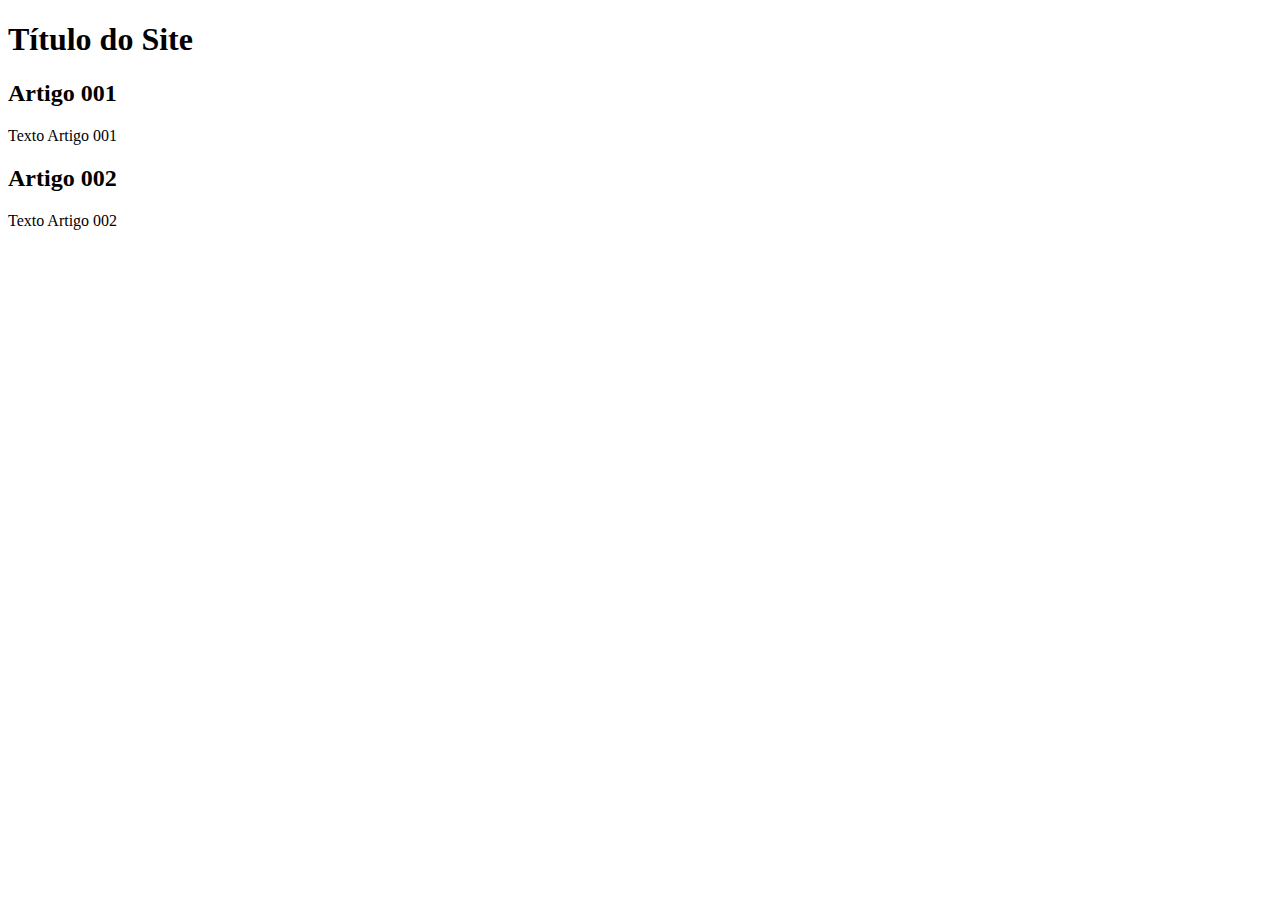
==== index.html @ b52d4c23 "add index" ====
<!DOCTYPE html>
<html lang="pt-br">
<head>
    <meta charset="UTF-8">
    <meta name="viewport" content="width=device-width, initial-scale=1.0">
    <title>Título do Site</title>
</head>
<body>
    <main>
        <header>
            <h1>Título do Site</h1>
        </header>
        <article>
            <h2>Artigo 001</h2>
            <p>Texto Artigo 001</p>
        </article>
        <article>
            <h2>Artigo 002</h2>
            <p>Texto Artigo 002</p>
        </article>
    </main>
</body>
</html>
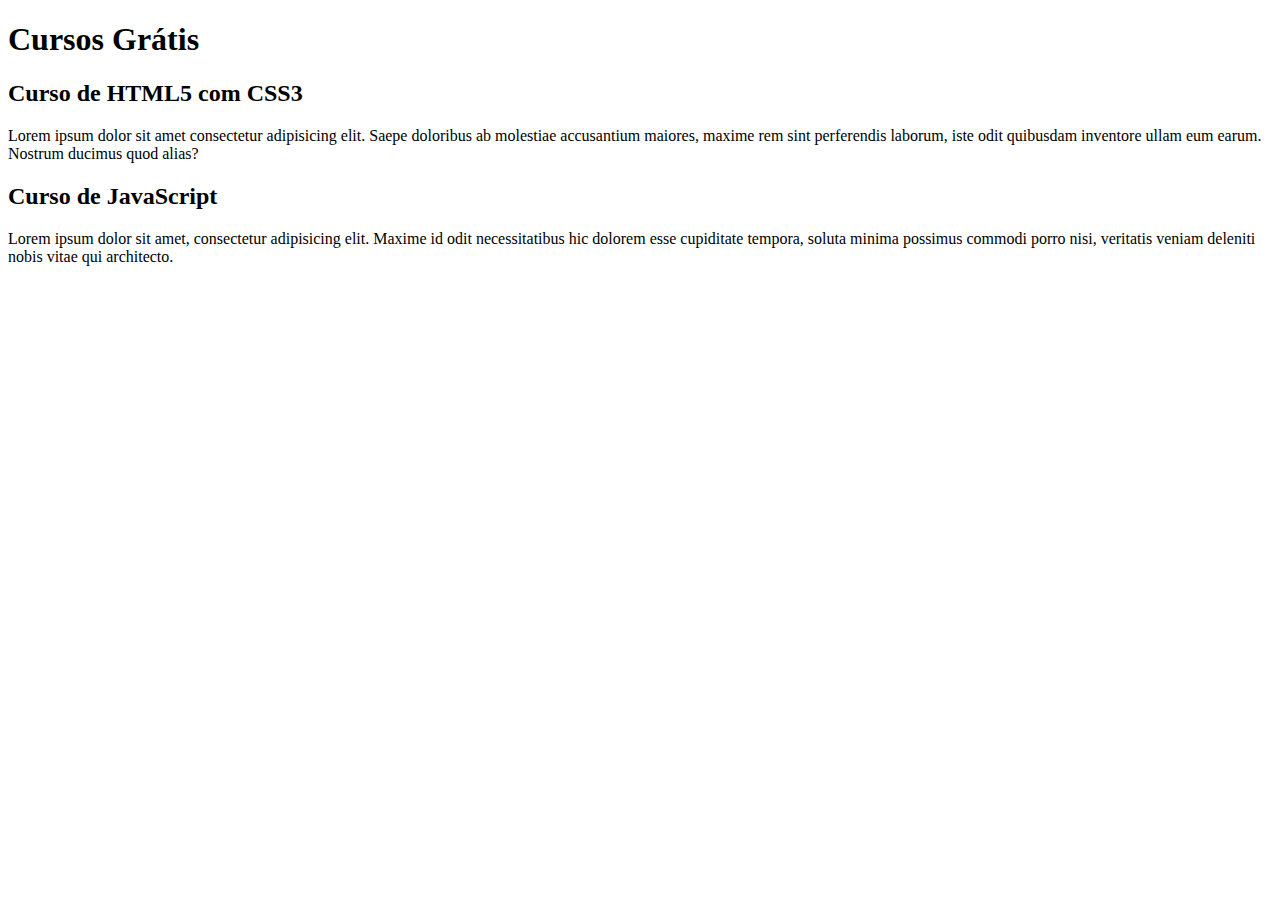
==== commit 1452068b: "comecei a escrever o conteúdo" ====
--- a/index.html
+++ b/index.html
@@ -8,15 +8,15 @@
 <body>
     <main>
         <header>
-            <h1>Título do Site</h1>
+            <h1>Cursos Grátis</h1>
         </header>
         <article>
-            <h2>Artigo 001</h2>
-            <p>Texto Artigo 001</p>
+            <h2>Curso de HTML5 com CSS3</h2>
+            <p>Lorem ipsum dolor sit amet consectetur adipisicing elit. Saepe doloribus ab molestiae accusantium maiores, maxime rem sint perferendis laborum, iste odit quibusdam inventore ullam eum earum. Nostrum ducimus quod alias?</p>
         </article>
         <article>
-            <h2>Artigo 002</h2>
-            <p>Texto Artigo 002</p>
+            <h2>Curso de JavaScript</h2>
+            <p>Lorem ipsum dolor sit amet, consectetur adipisicing elit. Maxime id odit necessitatibus hic dolorem esse cupiditate tempora, soluta minima possimus commodi porro nisi, veritatis veniam deleniti nobis vitae qui architecto.</p>
         </article>
     </main>
 </body>
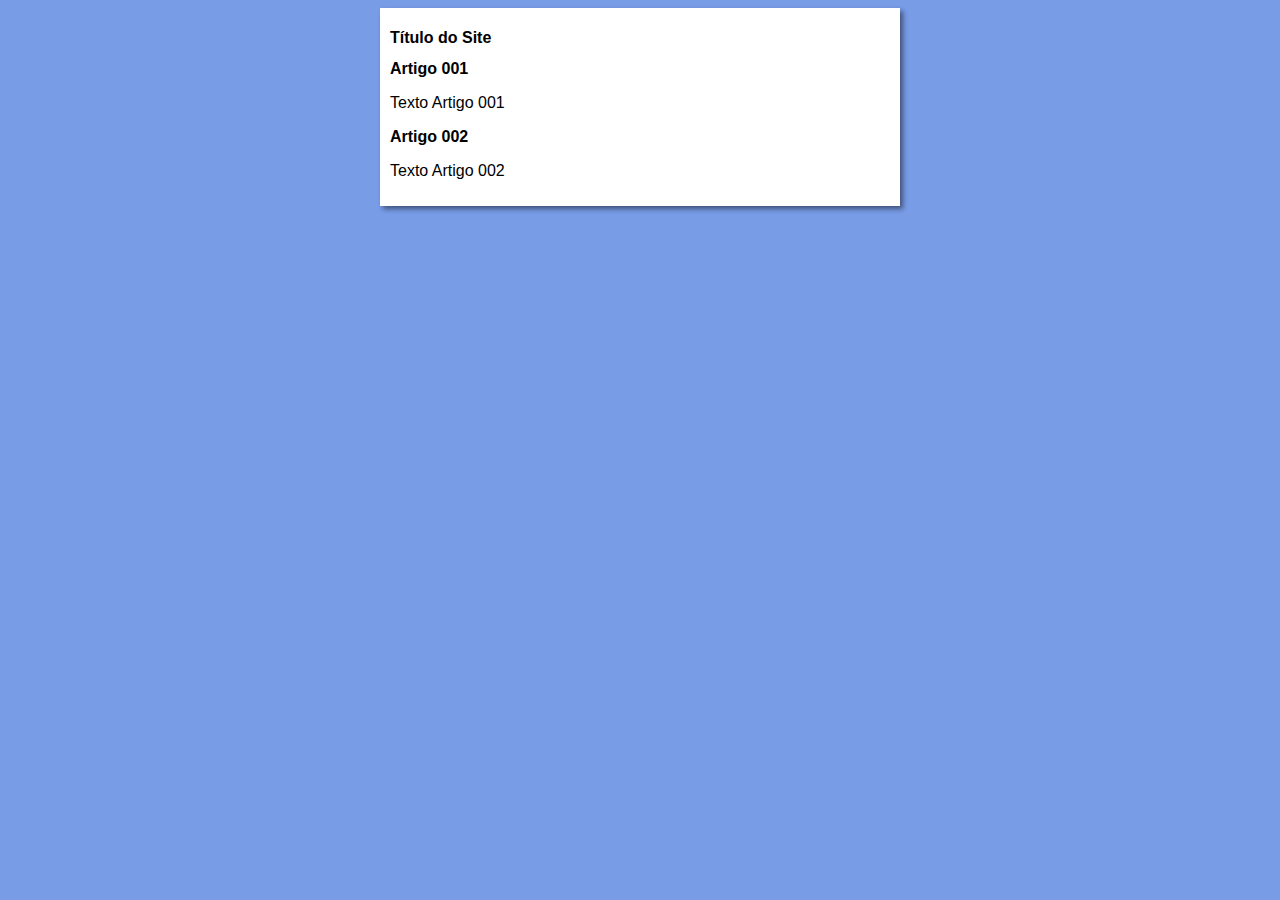
==== commit c334e0c4: "iniciei o design" ====
--- a/index.html
+++ b/index.html
@@ -4,19 +4,20 @@
     <meta charset="UTF-8">
     <meta name="viewport" content="width=device-width, initial-scale=1.0">
     <title>Título do Site</title>
+    <link rel="stylesheet" href="estilos/style.css">
 </head>
 <body>
     <main>
         <header>
-            <h1>Cursos Grátis</h1>
+            <h1>Título do Site</h1>
         </header>
         <article>
-            <h2>Curso de HTML5 com CSS3</h2>
-            <p>Lorem ipsum dolor sit amet consectetur adipisicing elit. Saepe doloribus ab molestiae accusantium maiores, maxime rem sint perferendis laborum, iste odit quibusdam inventore ullam eum earum. Nostrum ducimus quod alias?</p>
+            <h2>Artigo 001</h2>
+            <p>Texto Artigo 001</p>
         </article>
         <article>
-            <h2>Curso de JavaScript</h2>
-            <p>Lorem ipsum dolor sit amet, consectetur adipisicing elit. Maxime id odit necessitatibus hic dolorem esse cupiditate tempora, soluta minima possimus commodi porro nisi, veritatis veniam deleniti nobis vitae qui architecto.</p>
+            <h2>Artigo 002</h2>
+            <p>Texto Artigo 002</p>
         </article>
     </main>
 </body>
--- a/estilos/style.css
+++ b/estilos/style.css
@@ -0,0 +1,16 @@
+*{
+    font-family: Arial, Helvetica, sans-serif;
+    font-size: 16px;
+}
+
+body{
+    background-color: rgb(121, 156, 231);
+}
+
+main{
+    background-color: white;
+    width: 500px;
+    margin: auto;
+    padding: 10px;
+    box-shadow: 3px 3px 5px rgba(0, 0, 0, 0.473);
+}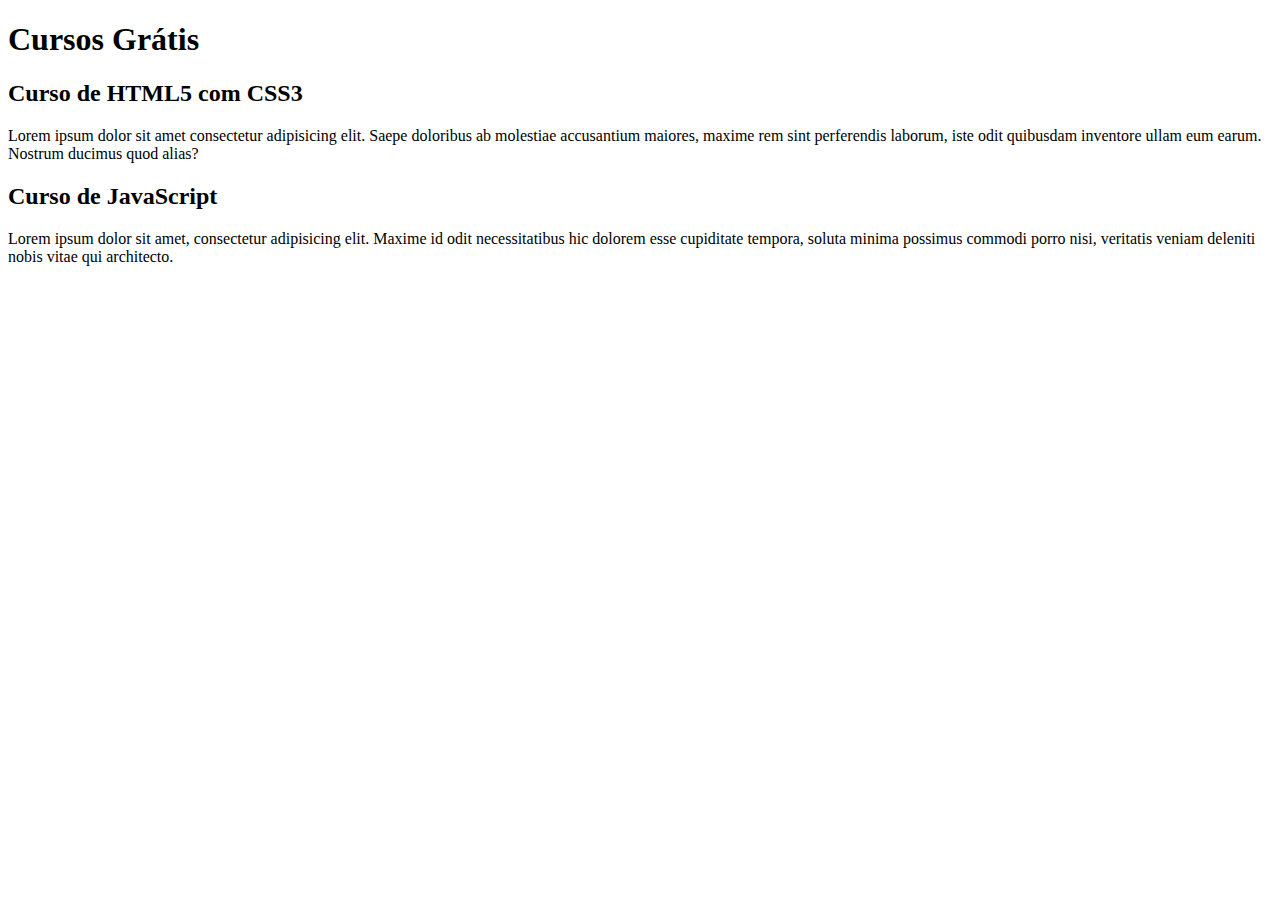
==== commit 48a4f887: "Update index.html" ====
--- a/index.html
+++ b/index.html
@@ -3,21 +3,20 @@
 <head>
     <meta charset="UTF-8">
     <meta name="viewport" content="width=device-width, initial-scale=1.0">
-    <title>Título do Site</title>
-    <link rel="stylesheet" href="estilos/style.css">
+    <title>Site CursoeVideo</title>
 </head>
 <body>
     <main>
         <header>
-            <h1>Título do Site</h1>
+            <h1>Cursos Grátis</h1>
         </header>
         <article>
-            <h2>Artigo 001</h2>
-            <p>Texto Artigo 001</p>
+            <h2>Curso de HTML5 com CSS3</h2>
+            <p>Lorem ipsum dolor sit amet consectetur adipisicing elit. Saepe doloribus ab molestiae accusantium maiores, maxime rem sint perferendis laborum, iste odit quibusdam inventore ullam eum earum. Nostrum ducimus quod alias?</p>
         </article>
         <article>
-            <h2>Artigo 002</h2>
-            <p>Texto Artigo 002</p>
+            <h2>Curso de JavaScript</h2>
+            <p>Lorem ipsum dolor sit amet, consectetur adipisicing elit. Maxime id odit necessitatibus hic dolorem esse cupiditate tempora, soluta minima possimus commodi porro nisi, veritatis veniam deleniti nobis vitae qui architecto.</p>
         </article>
     </main>
 </body>
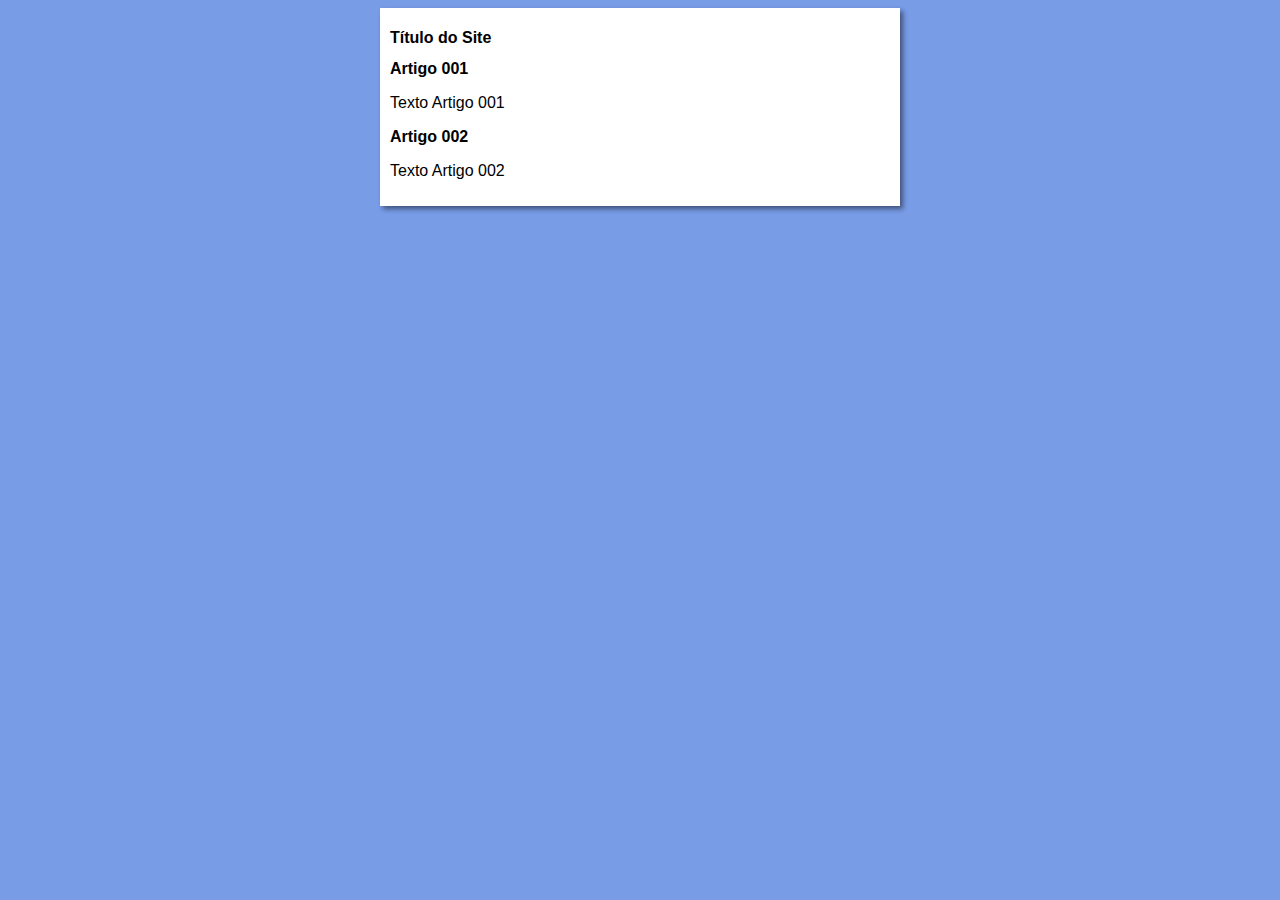
==== commit f5932a9d: "Update index.html" ====
--- a/index.html
+++ b/index.html
@@ -3,20 +3,21 @@
 <head>
     <meta charset="UTF-8">
     <meta name="viewport" content="width=device-width, initial-scale=1.0">
-    <title>Site CursoeVideo</title>
+    <title>Curso em Vídeo</title>
+    <link rel="stylesheet" href="estilos/style.css">
 </head>
 <body>
     <main>
         <header>
-            <h1>Cursos Grátis</h1>
+            <h1>Título do Site</h1>
         </header>
         <article>
-            <h2>Curso de HTML5 com CSS3</h2>
-            <p>Lorem ipsum dolor sit amet consectetur adipisicing elit. Saepe doloribus ab molestiae accusantium maiores, maxime rem sint perferendis laborum, iste odit quibusdam inventore ullam eum earum. Nostrum ducimus quod alias?</p>
+            <h2>Artigo 001</h2>
+            <p>Texto Artigo 001</p>
         </article>
         <article>
-            <h2>Curso de JavaScript</h2>
-            <p>Lorem ipsum dolor sit amet, consectetur adipisicing elit. Maxime id odit necessitatibus hic dolorem esse cupiditate tempora, soluta minima possimus commodi porro nisi, veritatis veniam deleniti nobis vitae qui architecto.</p>
+            <h2>Artigo 002</h2>
+            <p>Texto Artigo 002</p>
         </article>
     </main>
 </body>
--- a/estilos/style.css
+++ b/estilos/style.css
@@ -0,0 +1,16 @@
+*{
+    font-family: Arial, Helvetica, sans-serif;
+    font-size: 16px;
+}
+
+body{
+    background-color: rgb(121, 156, 231);
+}
+
+main{
+    background-color: white;
+    width: 500px;
+    margin: auto;
+    padding: 10px;
+    box-shadow: 3px 3px 5px rgba(0, 0, 0, 0.473);
+}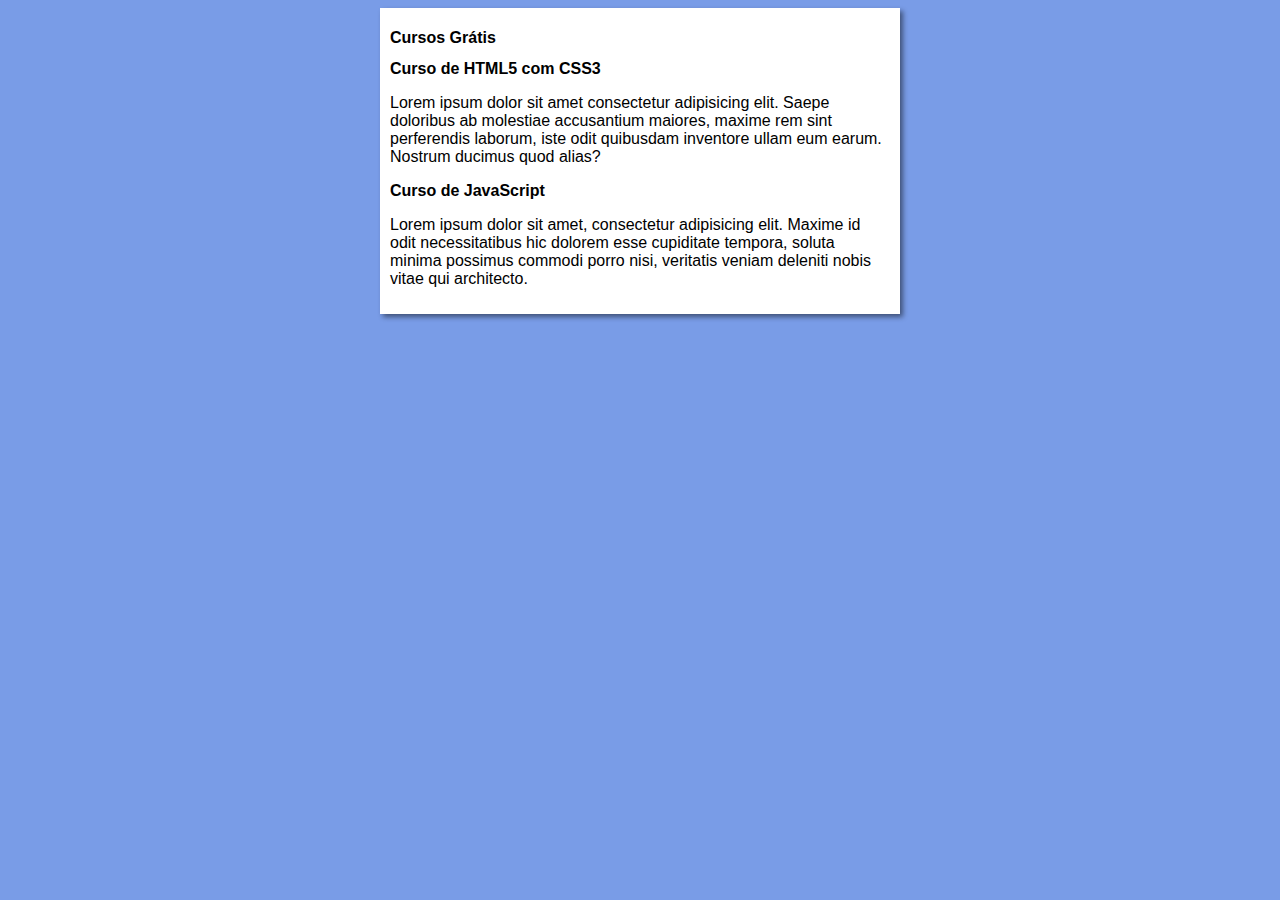
==== commit 0540c7cc: "Merge branch 'design'" ====
--- a/index.html
+++ b/index.html
@@ -9,15 +9,15 @@
 <body>
     <main>
         <header>
-            <h1>Título do Site</h1>
+            <h1>Cursos Grátis</h1>
         </header>
         <article>
-            <h2>Artigo 001</h2>
-            <p>Texto Artigo 001</p>
+            <h2>Curso de HTML5 com CSS3</h2>
+            <p>Lorem ipsum dolor sit amet consectetur adipisicing elit. Saepe doloribus ab molestiae accusantium maiores, maxime rem sint perferendis laborum, iste odit quibusdam inventore ullam eum earum. Nostrum ducimus quod alias?</p>
         </article>
         <article>
-            <h2>Artigo 002</h2>
-            <p>Texto Artigo 002</p>
+            <h2>Curso de JavaScript</h2>
+            <p>Lorem ipsum dolor sit amet, consectetur adipisicing elit. Maxime id odit necessitatibus hic dolorem esse cupiditate tempora, soluta minima possimus commodi porro nisi, veritatis veniam deleniti nobis vitae qui architecto.</p>
         </article>
     </main>
 </body>
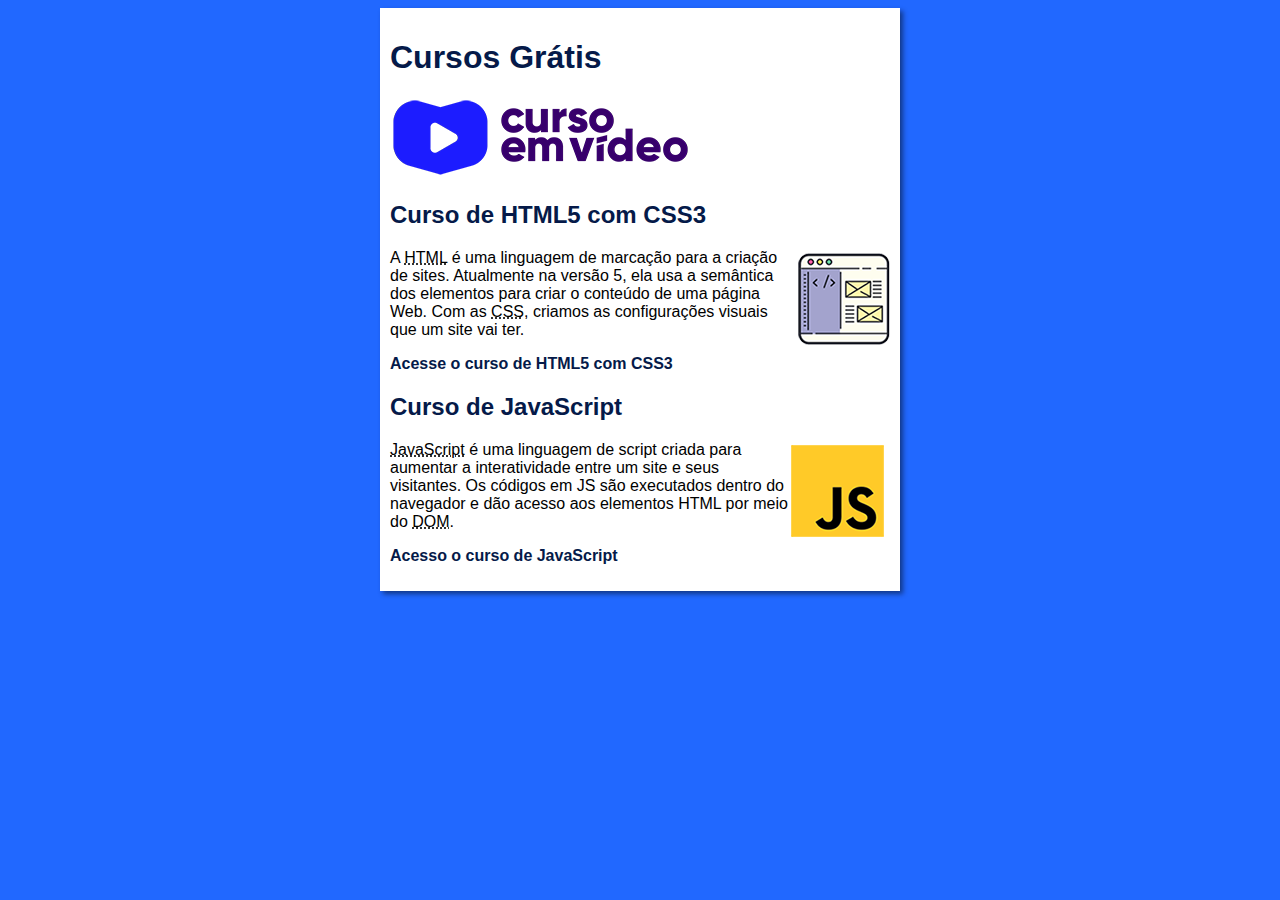
==== commit d926d88f: "criei o site" ====
--- a/index.html
+++ b/index.html
@@ -10,14 +10,19 @@
     <main>
         <header>
             <h1>Cursos Grátis</h1>
+            <img src="imagens/curso-em-video-cor.png" alt="Curso em Vídeo">
         </header>
         <article>
             <h2>Curso de HTML5 com CSS3</h2>
-            <p>Lorem ipsum dolor sit amet consectetur adipisicing elit. Saepe doloribus ab molestiae accusantium maiores, maxime rem sint perferendis laborum, iste odit quibusdam inventore ullam eum earum. Nostrum ducimus quod alias?</p>
+            <img class="lado" src="imagens/curso-html-css.png" alt="Curso HTML e CSS">
+            <p>A <abbr title="HyperText Markup Language">HTML</abbr> é uma linguagem de marcação para a criação de sites. Atualmente na versão 5, ela usa a semântica dos elementos para criar o conteúdo de uma página Web. Com as <abbr title="Cascading Style Sheets">CSS</abbr>, criamos as configurações visuais que um site vai ter.</p>
+            <p><a href="curso-html.html">Acesse o curso de HTML5 com CSS3</a></p>
         </article>
         <article>
             <h2>Curso de JavaScript</h2>
-            <p>Lorem ipsum dolor sit amet, consectetur adipisicing elit. Maxime id odit necessitatibus hic dolorem esse cupiditate tempora, soluta minima possimus commodi porro nisi, veritatis veniam deleniti nobis vitae qui architecto.</p>
+            <img class="lado" src="imagens/curso-javascript.png" alt="Curso JS">
+            <p><abbr title="JavaScript">JavaScript</abbr> é uma linguagem de script criada para aumentar a interatividade entre um site e seus visitantes. Os códigos em JS são executados dentro do navegador e dão acesso aos elementos HTML por meio do <abbr title="Document Object Model">DOM</abbr>.</p>
+            <p><a href="curso-js.html">Acesso o curso de JavaScript</a></p>
         </article>
     </main>
 </body>
--- a/estilos/style.css
+++ b/estilos/style.css
@@ -4,7 +4,7 @@
 }
 
 body{
-    background-color: rgb(121, 156, 231);
+    background-color: rgb(33, 104, 255);
 }
 
 main{
@@ -13,4 +13,33 @@
     margin: auto;
     padding: 10px;
     box-shadow: 3px 3px 5px rgba(0, 0, 0, 0.473);
+}
+
+h1{
+    font-size: 2em;
+    color: rgb(5, 26, 73);
+}
+
+h2{
+    font-size: 1.5em;
+    color: rgb(5, 26, 73);
+}
+
+a{
+    text-decoration: none;
+    font-weight: bold;
+    color: rgb(5, 26, 73);
+}
+
+a:hover{
+    text-decoration: underline;
+    color: rgb(5, 26, 73);
+}
+
+img.lado{
+    float: right;
+}
+
+iframe{
+    width: 500px;
 }